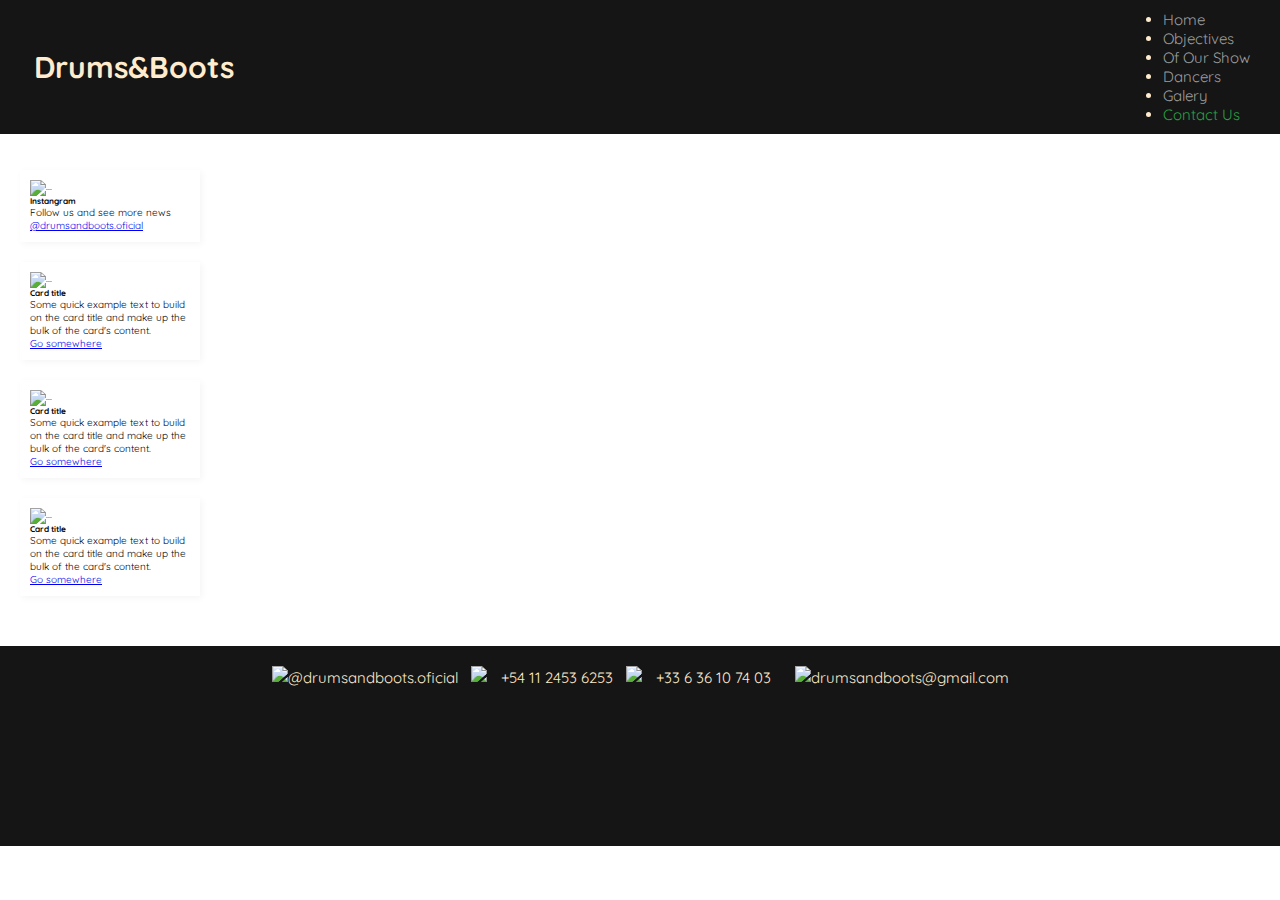
==== contact.html @ fadfa96e "update menu" ====
<!DOCTYPE html>
<html lang="en">
<head>
    <meta charset="UTF-8">
    <meta http-equiv="X-UA-Compatible" content="IE=edge">
    <meta name="viewport" content="width=device-width, initial-scale=1.0">
    <link href="https://cdn.jsdelivr.net/npm/bootstrap@5.1.1/dist/css/bootstrap.min.css" rel="stylesheet" integrity="sha384-F3w7mX95PdgyTmZZMECAngseQB83DfGTowi0iMjiWaeVhAn4FJkqJByhZMI3AhiU" crossorigin="anonymous">
    <link rel="stylesheet" href="css/style.css">

    <title>Drums&Boots</title>
</head>
<body >
  
    <header>
        <div>
            <main>
                <img class="logo" src="img/logo.png" alt="">
                <h1>Drums&Boots</h1>
            </main>
            <ul class="nav justify-content-end ">
            
              <li class="nav-item">
                <a class="nav-link" href="index.html">Home</a>
              </li>
              <li class="nav-item">
                <a class="nav-link" href="objetives.html">Objectives</a>
              </li>
              <li class="nav-item">
                <a class="nav-link" href="show.html">Of Our Show </a>
              </li>
              <li class="nav-item">
                <a class="nav-link" href="#dancers">Dancers</a>
              </li>
              <li class="nav-item">
                <a class="nav-link" href="Galery.html">Galery</a>
              </li>
              <li class="nav-item">
                <a class="nav-link " style="color: #2AA145;" href="contact.html">Contact Us</a>
              </li>
             
          </ul>

        </div>
        

    </header>
    <!-- ------------fin header--------------- -->
     <section style="padding-top: 15em;" class=" TSeccion">


      <div class="row">
        <div class="col-sm-3">
          <!--  isnta-- -->

          <div class="card text-white bg-secondary" style="width: 18rem;">
            <img src="https://img.icons8.com/sf-ultralight-filled/250/000000/instagram-new.png" class="card-img-top" alt="..." />
            <div class="card-body">
              <h5 class="card-title">Instangram</h5>
              <p class="card-text">Follow us and see more news</p>
              <a href="https://instagram.com/drumsandboots.oficial?igshid=YmMyMTA2M2Y=" class="btn btn-primary">
                @drumsandboots.oficial
              </a>
            </div>
          </div>
          <!--  fon isnta-- -->
          
          
        </div>
        <div class="col-sm-3">
          <!-- telgram -->

          <div class="card text-white bg-secondary" style="width: 18rem;">
            <img src="https://img.icons8.com/dotty/240/000000/telegram-app.png" class="card-img-top" alt="..."/>
            <script src="https://apps.elfsight.com/p/platform.js" defer></script>
            <div class="elfsight-app-a22558ba-42d2-454a-8e6f-b66f8ea92b71"></div>
            <div class="card-body">
              <h5 class="card-title">Card title</h5>
              <p class="card-text">Some quick example text to build on the card title and make up the bulk of the card's content.</p>
              <a href="#" class="btn btn-primary">Go somewhere</a>
            </div>
          </div>
        </DIV>

          <!-- fin telgram -->    
        <div class="col-sm-3">

          <!-- Whatsapp -->

          <div class="card text-white bg-secondary" style="width: 18rem;">
            <img src="https://img.icons8.com/ios-filled/250/000000/whatsapp--v2.png class="card-img-top" alt="...""/>
            <div class="card-body">
              <h5 class="card-title">Card title</h5>
              <p class="card-text">Some quick example text to build on the card title and make up the bulk of the card's content.</p>
              <a href="#" class="btn btn-primary">Go somewhere</a>
            </div>
          </div>

          <!-- fin whatsapp -->

        </div>  
        <div class="col-sm-3">
           <!-- correo -->

          <div class="card text-white bg-secondary" style="width: 18rem;">
            <img src="https://img.icons8.com/ios-filled/250/000000/gmail-new.png" class="card-img-top" alt="..."/>
            <div class="card-body">
              <h5 class="card-title">Card title</h5>
              <p class="card-text">Some quick example text to build on the card title and make up the bulk of the card's content.</p>
              <a href="#" class="btn btn-primary">Go somewhere</a>
            </div>
          </div>

          <!-- fin correo -->
          
        </div> 
        

        </div>
      </div>
    </section>
    
    <!-- ------------fin primera sección------------------- -->

    <!-- -----------------footer----------- -->
    <footer>
      <div class="container-fluid ">
        

        <a href="https://instagram.com/drumsandboots.oficial?igshid=YmMyMTA2M2Y=">
          <img src="https://img.icons8.com/3d-fluency/30/000000/instagram-new.png"/>@drumsandboots.oficial</a>
        <img src="https://img.icons8.com/fluency/48/000000/telegram-app.png"/>
        <!-- <img src="img/telegram.png" alt="+541124536253" > -->
        <a href="">+54 11 2453 6253</a>
        <img src="https://img.icons8.com/office/40/000000/whatsapp--v1.png"/>
        <a href="">+33 6 36 10 74 03</a>
        <a href="mailto:drumsandboots@gmail.com">
          <img src="https://img.icons8.com/parakeet/48/000000/experimental-new-post-parakeet.png"/>drumsandboots@gmail.com
        </a>
      </div>

    </footer>
    <!-- ----------------end footer---------- -->
    <script src="https://cdn.jsdelivr.net/npm/bootstrap@5.1.1/dist/js/bootstrap.bundle.min.js" integrity="sha384-/bQdsTh/da6pkI1MST/rWKFNjaCP5gBSY4sEBT38Q/9RBh9AH40zEOg7Hlq2THRZ" crossorigin="anonymous"></script>
   
</body>
</html>
---- css/style.css ----
@import url('https://fonts.googleapis.com/css2?family=Quicksand:wght@300&display=swap');

*{
    margin: 0;
    padding: 0;
    box-sizing: border-box;
        
}
html{
    font-size: 62.5%;
    font-family: 'Quicksand', sans-serif;
}
body{
    background-image: url(../img/bombo.jpg);
        background-position: center;
        background-repeat: no-repeat;
        background-attachment: fixed;
        background-size: cover;
    
}
header div{
    display: flex;
    justify-content: space-between;
    align-items: center;
    padding: 10px  30px;
    background-color: #151515;
    font-size: 1.5rem;
    color: blanchedalmond;
    position: absolute;
    z-index: 10000; 
    
    width: 100%;
    
}

header div a{
     color: blanchedalmond;
}
header div main img{
    display: inline;
    width: 100px;
}
header div main h1{
    display: inline;
}
header .nav-link {
    text-decoration: none;
    color: #9c9d9f;
}

.ingreso{

    background-size: cover;
    background-position: center;
    background-repeat: no-repeat;
    
    background-attachment: fixed;
    height: 600px;

}
.ingreso div{
    background-color: rgba(0, 0, 0, 0.411);
    height: 600px;
    position: absolute;
    top: 0px;
    width: 100%;
    display: flex;
    justify-content: end;
    align-items:center ;
    
}
.ingreso div article {
    width: 70em;
    justify-self: flex-end;
    text-align: end;
    padding-right: 100px;
}
.ingreso div article p{
    font-size: 1.5rem;
    color: blanchedalmond;
    font-weight: bold;
}
.subtitulo{
    font-size: 3em;
    color: blanchedalmond;
    font-weight: bold;
    
}
.oradores{
    margin-top: 2em;
    text-align: center;
    display: flex;
    flex-direction: column;
    align-items: center;
    justify-content: center;
    font-size: 1.5rem;
    background: transparent;
}

.btn-oradores{
    display: flex; justify-self: start; margin: 1em;
}
.TSeccion{
    background-color: rgba(255, 255, 255, 0.436);
    background-size: cover;
    width: 100%;
    margin-bottom: 5em;
}

.card-conteiner {
    padding: 1em;
    background-color: rgba(255, 255, 255, 0.436);
    background-size: cover;
    width: 100%;
    display: block;
    align-items: center;
}
.card-group{
    margin: 0 auto;
}
.card{
    margin: 2em;
    padding: 1em;
    box-shadow: 2px 2px 7px whitesmoke;
    transition: box-shadow 0.3s ease-out;
}
.card:hover{
    box-shadow: 2px 2px 12px whitesmoke

}
.row {
    margin: 0 auto;
}


footer{
    align-self: flex-end;
    padding: 2rem;
    height: 20rem;
    width: 100%;
    background-color: #151515;
    

}
footer div{
    text-align: center ;
    
}
footer a{
    margin:  0 .2em;
    font-size: 1.5em;
    padding: .5em;
    text-decoration: none;
    color: blanchedalmond;
}
.CarConteiner{
    padding-top: 9em ;
    margin-bottom: 2em;
}
.ImgCar {
    padding-left: 50em;
    padding-right: 50em;
    height: 60em;
    width: 8em;
}
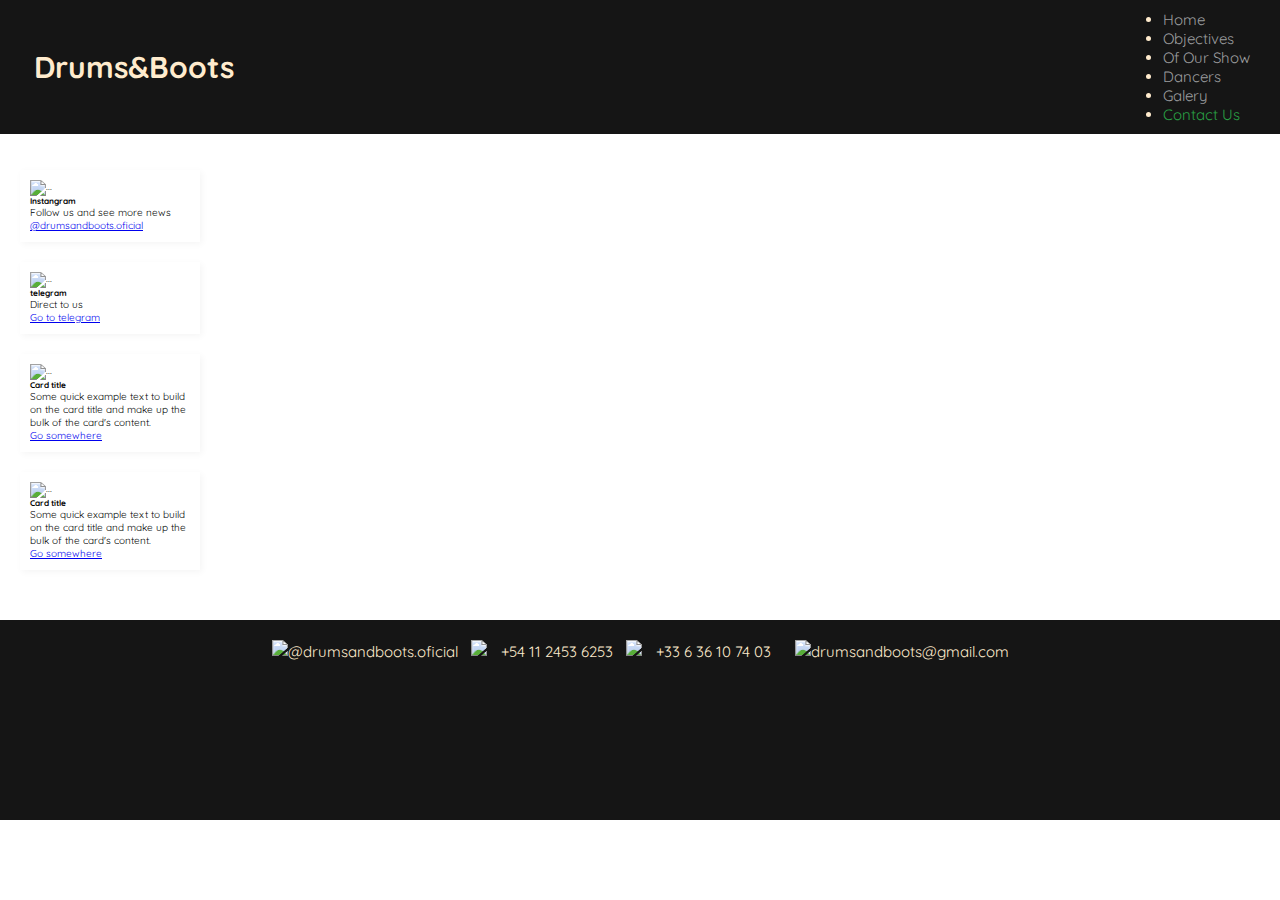
==== commit 309e8295: "telegram" ====
--- a/contact.html
+++ b/contact.html
@@ -71,12 +71,10 @@
 
           <div class="card text-white bg-secondary" style="width: 18rem;">
             <img src="https://img.icons8.com/dotty/240/000000/telegram-app.png" class="card-img-top" alt="..."/>
-            <script src="https://apps.elfsight.com/p/platform.js" defer></script>
-            <div class="elfsight-app-a22558ba-42d2-454a-8e6f-b66f8ea92b71"></div>
             <div class="card-body">
-              <h5 class="card-title">Card title</h5>
-              <p class="card-text">Some quick example text to build on the card title and make up the bulk of the card's content.</p>
-              <a href="#" class="btn btn-primary">Go somewhere</a>
+              <h5 class="card-title">telegram</h5>
+              <p class="card-text">Direct to us</p>
+              <a href="tg://resolve?domain=@el_chayto" class="btn btn-primary">Go to telegram</a>
             </div>
           </div>
         </DIV>
@@ -141,6 +139,6 @@
     </footer>
     <!-- ----------------end footer---------- -->
     <script src="https://cdn.jsdelivr.net/npm/bootstrap@5.1.1/dist/js/bootstrap.bundle.min.js" integrity="sha384-/bQdsTh/da6pkI1MST/rWKFNjaCP5gBSY4sEBT38Q/9RBh9AH40zEOg7Hlq2THRZ" crossorigin="anonymous"></script>
-   
+    
 </body>
 </html>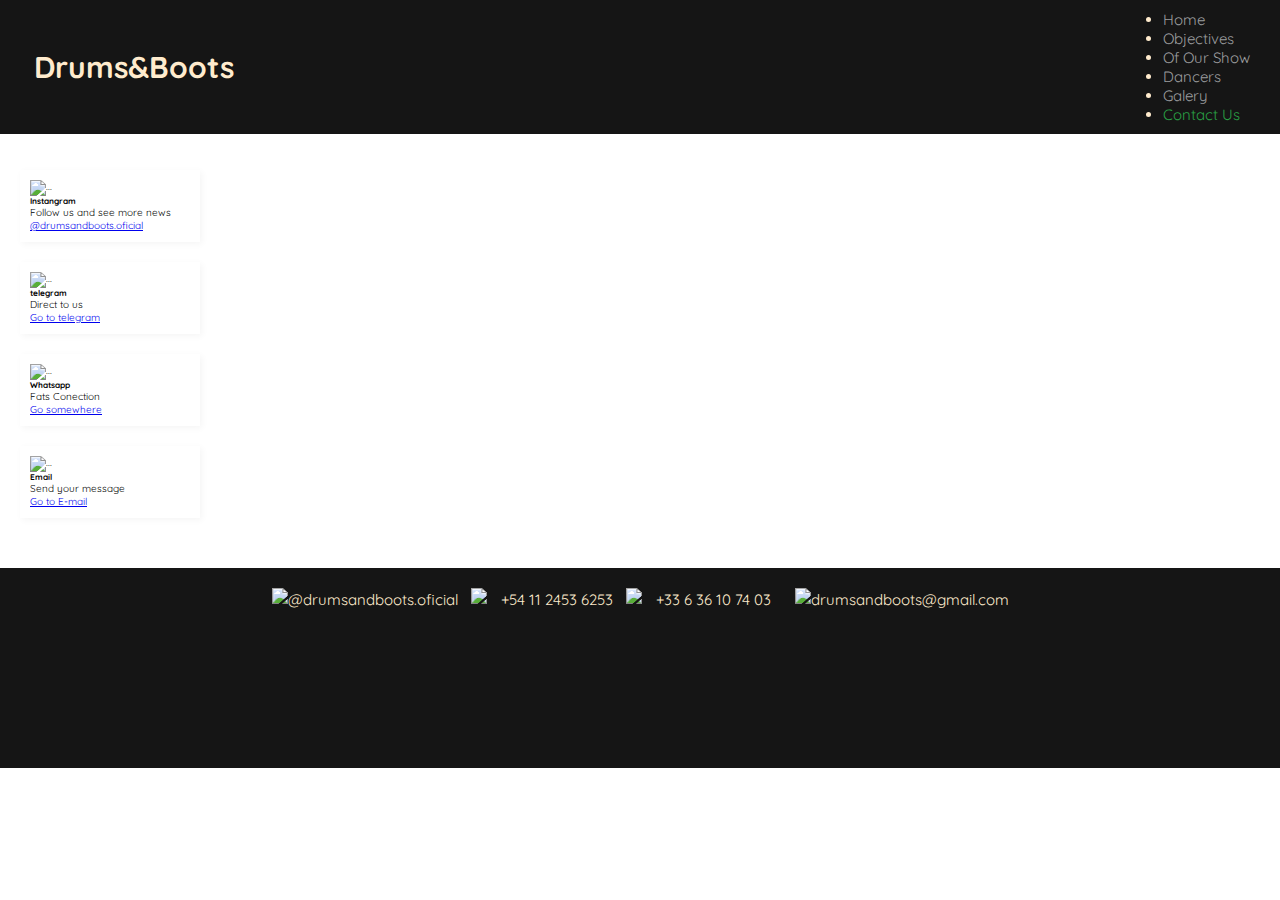
==== commit 08890562: "fin contac" ====
--- a/contact.html
+++ b/contact.html
@@ -87,9 +87,9 @@
           <div class="card text-white bg-secondary" style="width: 18rem;">
             <img src="https://img.icons8.com/ios-filled/250/000000/whatsapp--v2.png class="card-img-top" alt="...""/>
             <div class="card-body">
-              <h5 class="card-title">Card title</h5>
-              <p class="card-text">Some quick example text to build on the card title and make up the bulk of the card's content.</p>
-              <a href="#" class="btn btn-primary">Go somewhere</a>
+              <h5 class="card-title">Whatsapp</h5>
+              <p class="card-text">Fats Conection</p>
+              <a href="https://wa.me/+541124536253" class="btn btn-primary">Go somewhere</a>
             </div>
           </div>
 
@@ -102,9 +102,9 @@
           <div class="card text-white bg-secondary" style="width: 18rem;">
             <img src="https://img.icons8.com/ios-filled/250/000000/gmail-new.png" class="card-img-top" alt="..."/>
             <div class="card-body">
-              <h5 class="card-title">Card title</h5>
-              <p class="card-text">Some quick example text to build on the card title and make up the bulk of the card's content.</p>
-              <a href="#" class="btn btn-primary">Go somewhere</a>
+              <h5 class="card-title">Email</h5>
+              <p class="card-text">Send your message</p>
+              <a href="mailto:drumsandboots@gmail.com" class="btn btn-primary">Go to E-mail</a>
             </div>
           </div>
 
@@ -128,9 +128,9 @@
           <img src="https://img.icons8.com/3d-fluency/30/000000/instagram-new.png"/>@drumsandboots.oficial</a>
         <img src="https://img.icons8.com/fluency/48/000000/telegram-app.png"/>
         <!-- <img src="img/telegram.png" alt="+541124536253" > -->
-        <a href="">+54 11 2453 6253</a>
+        <a href="tg://resolve?domain=@el_chayto">+54 11 2453 6253</a>
         <img src="https://img.icons8.com/office/40/000000/whatsapp--v1.png"/>
-        <a href="">+33 6 36 10 74 03</a>
+        <a href="https://wa.me/+541124536253">+33 6 36 10 74 03</a>
         <a href="mailto:drumsandboots@gmail.com">
           <img src="https://img.icons8.com/parakeet/48/000000/experimental-new-post-parakeet.png"/>drumsandboots@gmail.com
         </a>
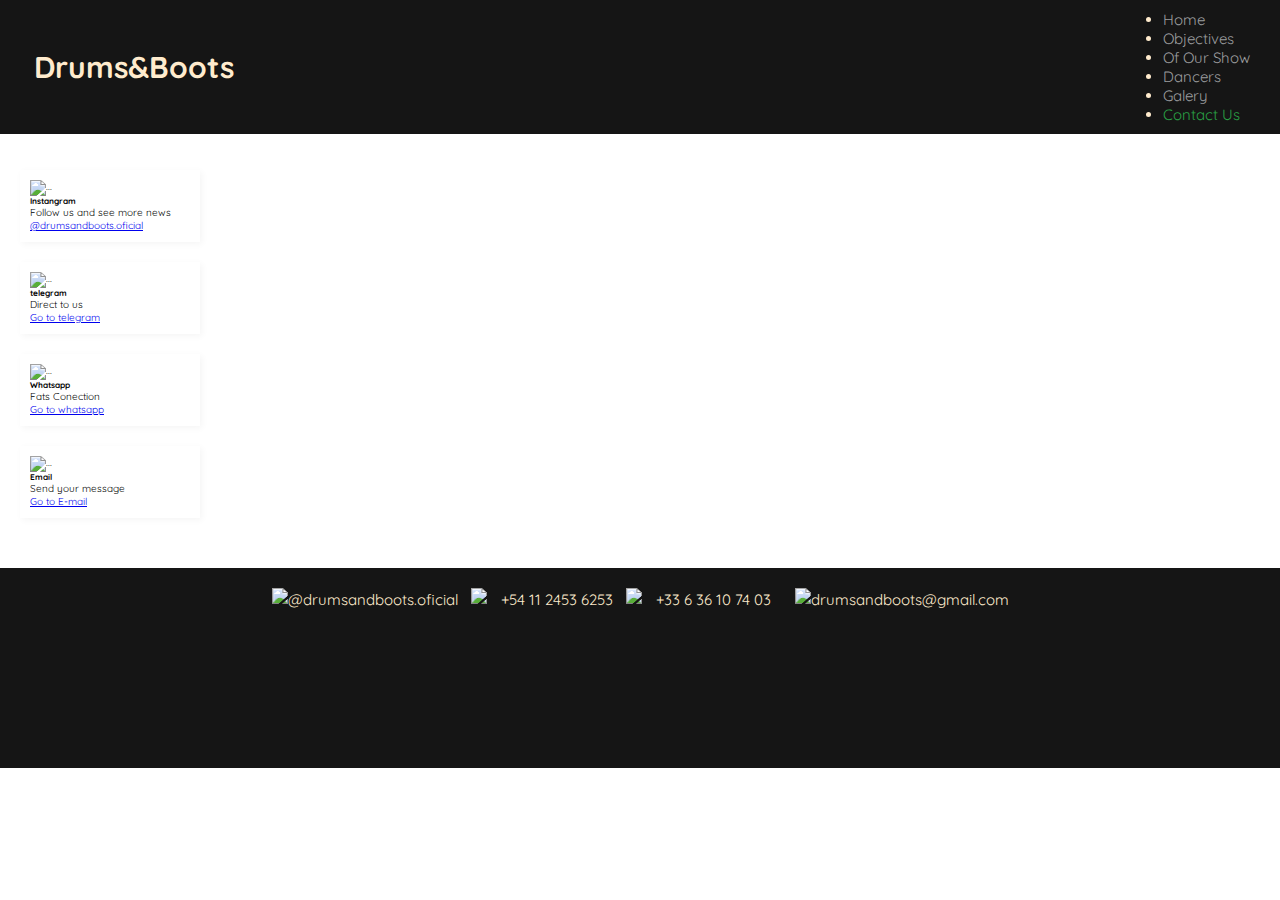
==== commit 92d5a1f6: "Update contact.html" ====
--- a/contact.html
+++ b/contact.html
@@ -29,7 +29,7 @@
                 <a class="nav-link" href="show.html">Of Our Show </a>
               </li>
               <li class="nav-item">
-                <a class="nav-link" href="#dancers">Dancers</a>
+                <a class="nav-link" href="index.html#dancers">Dancers</a>
               </li>
               <li class="nav-item">
                 <a class="nav-link" href="Galery.html">Galery</a>
@@ -89,7 +89,7 @@
             <div class="card-body">
               <h5 class="card-title">Whatsapp</h5>
               <p class="card-text">Fats Conection</p>
-              <a href="https://wa.me/+541124536253" class="btn btn-primary">Go somewhere</a>
+              <a href="https://wa.me/+541133900000" class="btn btn-primary">Go to whatsapp</a>
             </div>
           </div>
 
@@ -141,4 +141,4 @@
     <script src="https://cdn.jsdelivr.net/npm/bootstrap@5.1.1/dist/js/bootstrap.bundle.min.js" integrity="sha384-/bQdsTh/da6pkI1MST/rWKFNjaCP5gBSY4sEBT38Q/9RBh9AH40zEOg7Hlq2THRZ" crossorigin="anonymous"></script>
     
 </body>
-</html>+</html>
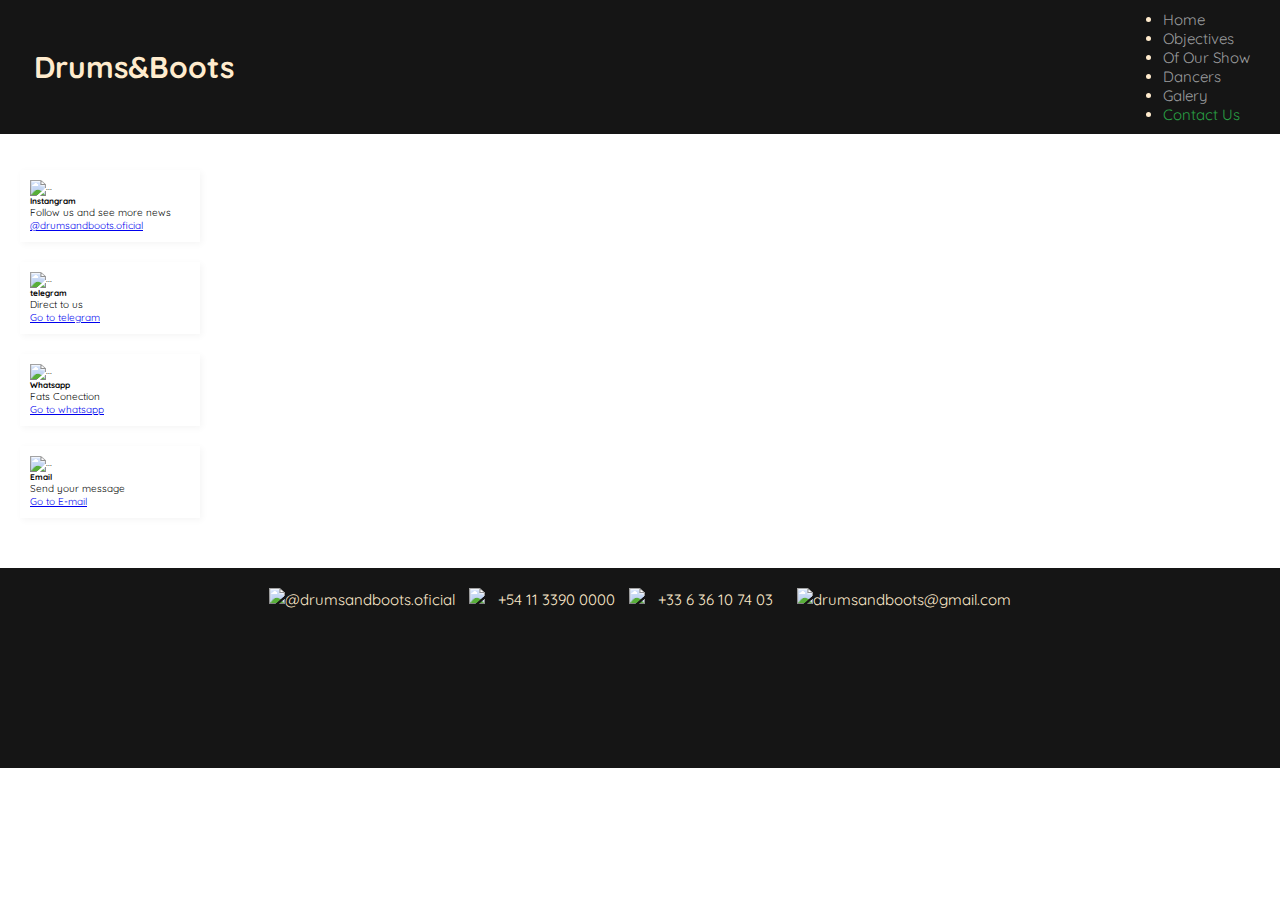
==== commit 5198b1ca: "Update contact.html" ====
--- a/contact.html
+++ b/contact.html
@@ -128,7 +128,7 @@
           <img src="https://img.icons8.com/3d-fluency/30/000000/instagram-new.png"/>@drumsandboots.oficial</a>
         <img src="https://img.icons8.com/fluency/48/000000/telegram-app.png"/>
         <!-- <img src="img/telegram.png" alt="+541124536253" > -->
-        <a href="tg://resolve?domain=@el_chayto">+54 11 2453 6253</a>
+        <a href="tg://resolve?domain=@el_chayto">+54 11 3390 0000</a>
         <img src="https://img.icons8.com/office/40/000000/whatsapp--v1.png"/>
         <a href="https://wa.me/+541124536253">+33 6 36 10 74 03</a>
         <a href="mailto:drumsandboots@gmail.com">
